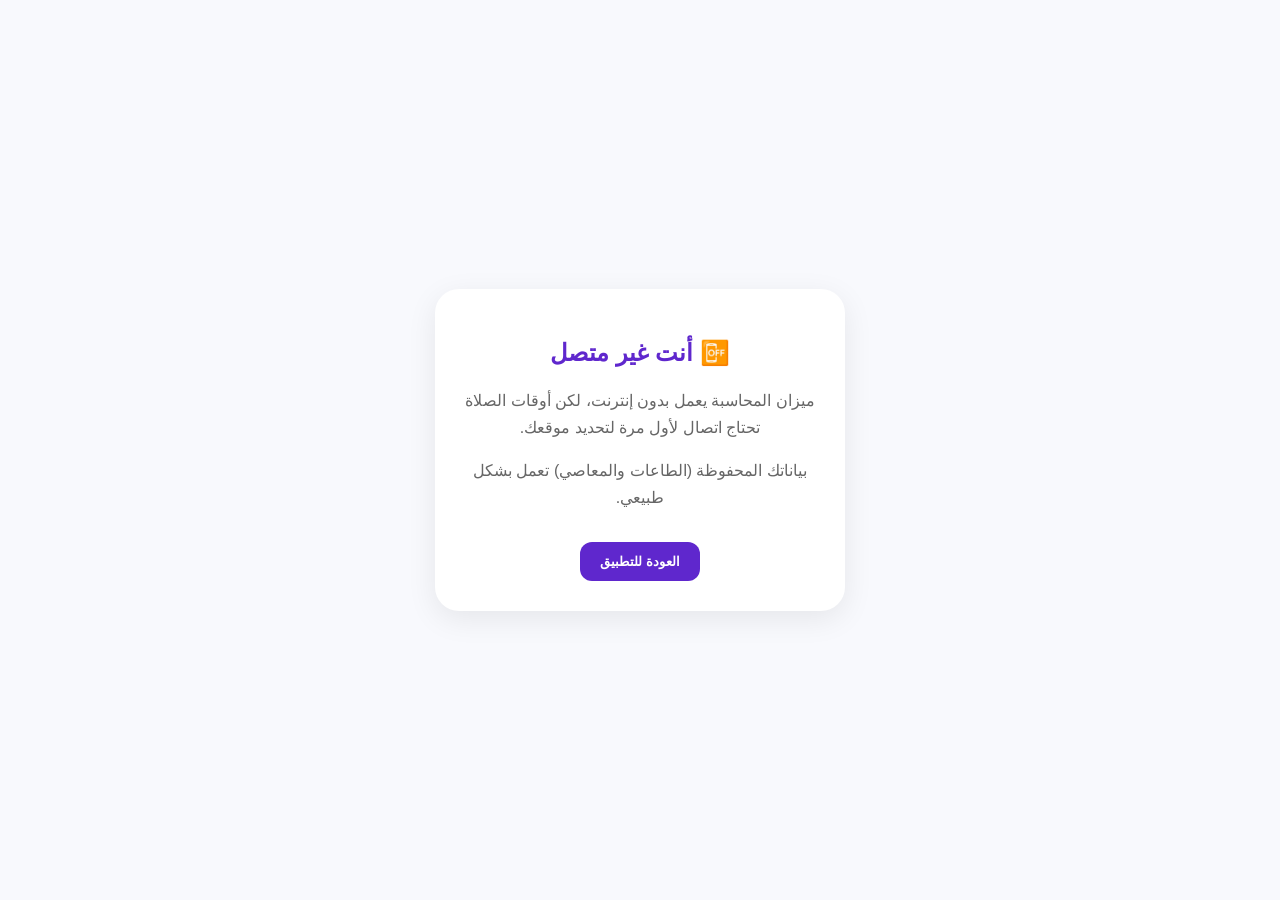
==== offline.html @ 46c64dba "Create offline.html" ====
<!DOCTYPE html>
<html lang="ar" dir="rtl">
<head><style>
@font-face {
  font-family: "Optimistic";
  font-style: normal;
  font-weight: 400 600;
  font-display: swap;
  src: url("/fonts/OptimisticAI_VF_Optimized.woff2") format("woff2");
}
@font-face {
  font-family: "Optimistic Mono";
  font-style: normal;
  font-weight: 400;
  font-display: swap;
  src: url("/fonts/OptimisticMono_W_TextRegular.woff2") format("woff2");
}
:where(html) {
  font-family: "Optimistic", system-ui, sans-serif;
}
:where(code, pre, kbd, samp) {
  font-family: "Optimistic Mono", ui-monospace, monospace;
}
</style>
<meta charset="UTF-8">
<meta name="viewport" content="width=device-width, initial-scale=1.0">
<title>بدون اتصال - ميزان المحاسبة</title>
<style>
body{font-family:'Tajawal',sans-serif;background:#f8f9fd;display:flex;align-items:center;justify-content:center;height:100vh;margin:0;text-align:center}
.card{background:white;padding:30px;border-radius:24px;box-shadow:0 8px 30px rgba(0,0,0,0.08);max-width:350px}
h2{color:#5f27cd}
p{color:#666;line-height:1.7}
button{margin-top:15px;padding:12px 20px;border:none;border-radius:12px;background:#5f27cd;color:white;font-family:inherit;font-weight:700;cursor:pointer}
</style>
</head>
<body>
<div class="card">
<h2>📴 أنت غير متصل</h2>
<p>ميزان المحاسبة يعمل بدون إنترنت، لكن أوقات الصلاة تحتاج اتصال لأول مرة لتحديد موقعك.</p>
<p>بياناتك المحفوظة (الطاعات والمعاصي) تعمل بشكل طبيعي.</p>
<button onclick="window.location.href='./index.html'">العودة للتطبيق</button>
</div>
<script>(function(){var loc=location.href.replace(/#.*$/,"");var ATTR_NAMES=["data-product-id","data-productid","data-product_id","product-id","productid","product_id","data-source-entity-id","source-entity-id","source_entity_id","data-product","data-metadata","data-meta"];var DATASET_KEYS=["productId","productid","product_id","sourceEntityId","sourceentityid","source_entity_id","product","metadata","meta"];function readProductId(value){if(typeof value!=="string"||value.length===0)return null;if(/^[0-9]{6,}$/.test(value))return value;var match=value.match(/(?:product(?:_|-)?id|source(?:_|-)?entity(?:_|-)?id)["'=:\s]+([0-9]{6,})/i);return match?match[1]:null}function extractProductId(start){for(var node=start;node&&node!==document.body;node=node.parentElement){for(var i=0;i<ATTR_NAMES.length;i++){var attrValue=node.getAttribute&&node.getAttribute(ATTR_NAMES[i]);var attrProductId=readProductId(attrValue);if(attrProductId)return attrProductId}var dataset=node.dataset||null;if(dataset){for(var j=0;j<DATASET_KEYS.length;j++){var dataValue=dataset[DATASET_KEYS[j]];var dataProductId=readProductId(dataValue);if(dataProductId)return dataProductId}}}return null}function isInlineMediaSlotElement(node){return !!(node&&node.getAttribute&&node.getAttribute("data-clippy-inline-media-slot")!==null)}function findInlineMediaSlot(start){for(var node=start;node&&node!==document.body;node=node.parentElement){if(isInlineMediaSlotElement(node))return node}return null}function readInlineMediaUrl(node){if(!node)return null;return node.getAttribute&&((node.getAttribute("data-clippy-inline-media-url")||node.getAttribute("data-url")||node.getAttribute("data_url")))||node.href||null}function stripHash(url){return String(url).replace(/#.*$/,"")}function urlsMatch(a,b){if(!a||!b)return false;try{return stripHash(new URL(a,loc).href)===stripHash(new URL(b,loc).href)}catch(_){return stripHash(a)===stripHash(b)}}function isFirstPartyReelUrl(value){try{var url=new URL(value,loc);if(url.protocol!=="https:")return false;var host=url.hostname.toLowerCase();var supported=host==="instagram.com"||host.endsWith(".instagram.com")||host==="facebook.com"||host.endsWith(".facebook.com");return supported&&/\/reels?\//i.test(url.pathname)}catch(_){return false}}function isInlineMediaUrlClick(node,href){var slot=findInlineMediaSlot(node);if(!slot)return false;var slotUrl=readInlineMediaUrl(slot);if(slotUrl)return urlsMatch(href,slotUrl);return isFirstPartyReelUrl(href)}function findDataHref(start){for(var node=start;node&&node!==document.body;node=node.parentElement){if(node.getAttribute){var href=node.getAttribute("data-href")||node.getAttribute("data-url");if(href)return{href:href,node:node}}}return null}var nativeOpen=window.open;window.open=function(url){if(parent!==window&&typeof url==="string"&&/^https?:\/\//.test(url)){parent.postMessage({type:"ecto:usercontent-link-click",href:url},"*");return null}return nativeOpen?nativeOpen.apply(window,arguments):null};document.addEventListener("click",function(e){var target=e.target instanceof Element?e.target:null;if(!target)return;if(parent===window)return;var a=target.closest?target.closest("a[href]"):null;if(a&&a.href&&/^https?:\/\//.test(a.href)&&a.href.replace(/#.*$/,"")!==loc){if(isInlineMediaUrlClick(a,a.href))return;var productId=extractProductId(target)||extractProductId(a);if(productId){e.preventDefault();parent.postMessage({type:"ecto-artifact-link-click",productId:productId},"*");return}e.preventDefault();parent.postMessage({type:"ecto:usercontent-link-click",href:a.href},"*");return}var dataHref=findDataHref(target);if(dataHref&&/^https?:\/\//.test(dataHref.href)&&dataHref.href.replace(/#.*$/,"")!==loc){if(isInlineMediaUrlClick(dataHref.node,dataHref.href))return;e.preventDefault();parent.postMessage({type:"ecto:usercontent-link-click",href:dataHref.href},"*")}},true)})();</script><script>(function(){var FOCUS_TYPE="ecto:artifact-focus-request";var CLOSE_TYPE="ecto:artifact-close-request";function focusArtifactDocument(){var body=document.body;if(!body)return;try{window.focus();}catch(e){}if(!body.hasAttribute("tabindex"))body.setAttribute("tabindex","-1");try{body.focus({preventScroll:true});}catch(e){try{body.focus();}catch(e2){}}}window.addEventListener("message",function(event){if(event.source!==window.parent)return;var data=event.data;if(!data||typeof data!=="object"||data.type!==FOCUS_TYPE)return;if(document.readyState==="loading"){document.addEventListener("DOMContentLoaded",focusArtifactDocument,{once:true});return;}focusArtifactDocument();});window.addEventListener("keydown",function(event){if(event.key!=="Escape")return;window.setTimeout(function(){if(event.defaultPrevented)return;window.parent.postMessage({type:CLOSE_TYPE},"*");},0);});})();</script></body>
</html>
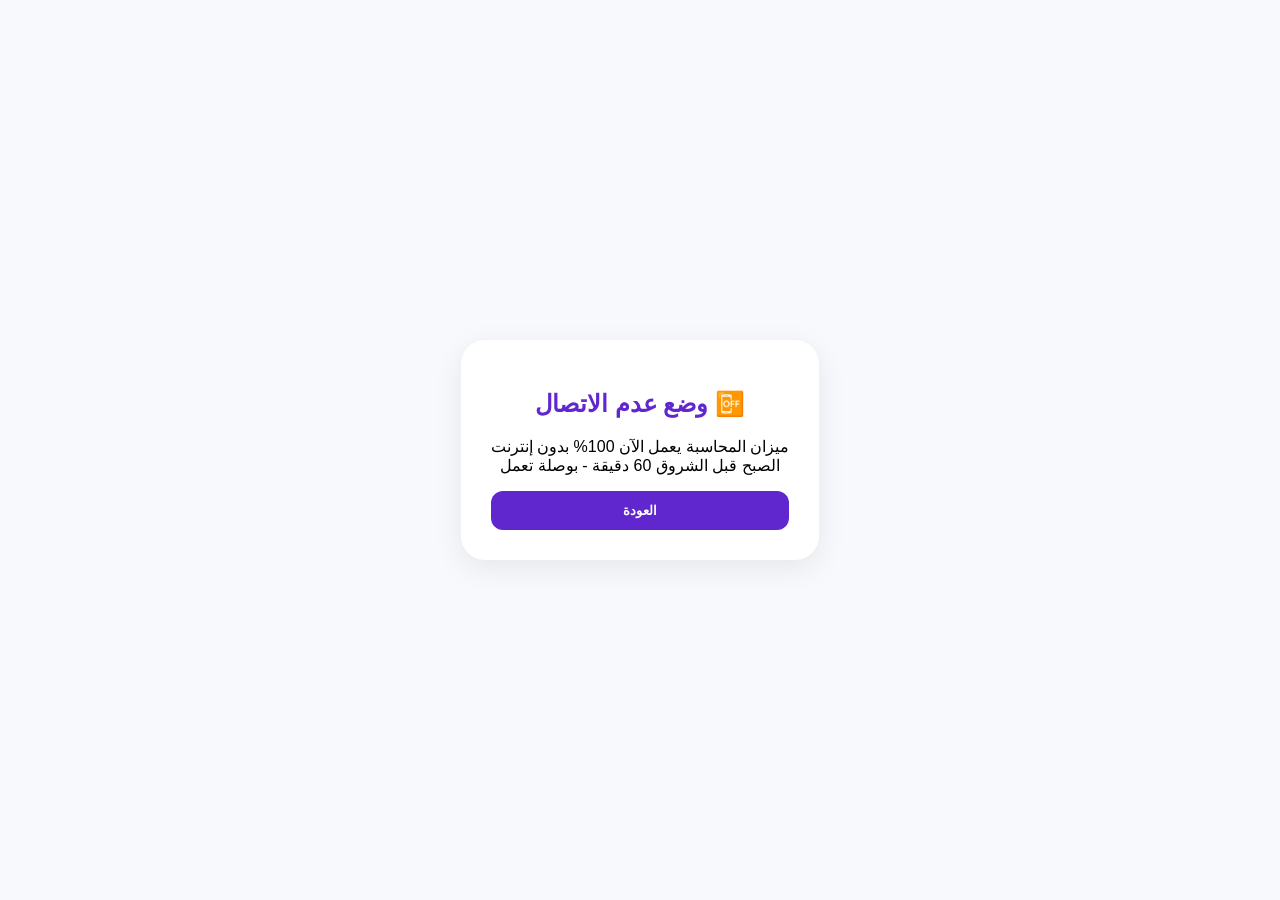
==== commit a78080ec: "Update offline.html" ====
--- a/offline.html
+++ b/offline.html
@@ -1,44 +1,7 @@
 <!DOCTYPE html>
 <html lang="ar" dir="rtl">
-<head><style>
-@font-face {
-  font-family: "Optimistic";
-  font-style: normal;
-  font-weight: 400 600;
-  font-display: swap;
-  src: url("/fonts/OptimisticAI_VF_Optimized.woff2") format("woff2");
-}
-@font-face {
-  font-family: "Optimistic Mono";
-  font-style: normal;
-  font-weight: 400;
-  font-display: swap;
-  src: url("/fonts/OptimisticMono_W_TextRegular.woff2") format("woff2");
-}
-:where(html) {
-  font-family: "Optimistic", system-ui, sans-serif;
-}
-:where(code, pre, kbd, samp) {
-  font-family: "Optimistic Mono", ui-monospace, monospace;
-}
-</style>
-<meta charset="UTF-8">
-<meta name="viewport" content="width=device-width, initial-scale=1.0">
-<title>بدون اتصال - ميزان المحاسبة</title>
-<style>
-body{font-family:'Tajawal',sans-serif;background:#f8f9fd;display:flex;align-items:center;justify-content:center;height:100vh;margin:0;text-align:center}
-.card{background:white;padding:30px;border-radius:24px;box-shadow:0 8px 30px rgba(0,0,0,0.08);max-width:350px}
-h2{color:#5f27cd}
-p{color:#666;line-height:1.7}
-button{margin-top:15px;padding:12px 20px;border:none;border-radius:12px;background:#5f27cd;color:white;font-family:inherit;font-weight:700;cursor:pointer}
-</style>
+<head><meta charset="UTF-8"><meta name="viewport" content="width=device-width,initial-scale=1.0"><title>بدون اتصال</title>
+<style>body{font-family:'Tajawal',sans-serif;background:#f8f9fd;display:flex;align-items:center;justify-content:center;height:100vh;margin:0;text-align:center}.card{background:white;padding:30px;border-radius:24px;box-shadow:0 8px 30px rgba(0,0,0,0.08);max-width:380px;margin:20px}h2{color:#5f27cd}</style>
 </head>
-<body>
-<div class="card">
-<h2>📴 أنت غير متصل</h2>
-<p>ميزان المحاسبة يعمل بدون إنترنت، لكن أوقات الصلاة تحتاج اتصال لأول مرة لتحديد موقعك.</p>
-<p>بياناتك المحفوظة (الطاعات والمعاصي) تعمل بشكل طبيعي.</p>
-<button onclick="window.location.href='./index.html'">العودة للتطبيق</button>
-</div>
-<script>(function(){var loc=location.href.replace(/#.*$/,"");var ATTR_NAMES=["data-product-id","data-productid","data-product_id","product-id","productid","product_id","data-source-entity-id","source-entity-id","source_entity_id","data-product","data-metadata","data-meta"];var DATASET_KEYS=["productId","productid","product_id","sourceEntityId","sourceentityid","source_entity_id","product","metadata","meta"];function readProductId(value){if(typeof value!=="string"||value.length===0)return null;if(/^[0-9]{6,}$/.test(value))return value;var match=value.match(/(?:product(?:_|-)?id|source(?:_|-)?entity(?:_|-)?id)["'=:\s]+([0-9]{6,})/i);return match?match[1]:null}function extractProductId(start){for(var node=start;node&&node!==document.body;node=node.parentElement){for(var i=0;i<ATTR_NAMES.length;i++){var attrValue=node.getAttribute&&node.getAttribute(ATTR_NAMES[i]);var attrProductId=readProductId(attrValue);if(attrProductId)return attrProductId}var dataset=node.dataset||null;if(dataset){for(var j=0;j<DATASET_KEYS.length;j++){var dataValue=dataset[DATASET_KEYS[j]];var dataProductId=readProductId(dataValue);if(dataProductId)return dataProductId}}}return null}function isInlineMediaSlotElement(node){return !!(node&&node.getAttribute&&node.getAttribute("data-clippy-inline-media-slot")!==null)}function findInlineMediaSlot(start){for(var node=start;node&&node!==document.body;node=node.parentElement){if(isInlineMediaSlotElement(node))return node}return null}function readInlineMediaUrl(node){if(!node)return null;return node.getAttribute&&((node.getAttribute("data-clippy-inline-media-url")||node.getAttribute("data-url")||node.getAttribute("data_url")))||node.href||null}function stripHash(url){return String(url).replace(/#.*$/,"")}function urlsMatch(a,b){if(!a||!b)return false;try{return stripHash(new URL(a,loc).href)===stripHash(new URL(b,loc).href)}catch(_){return stripHash(a)===stripHash(b)}}function isFirstPartyReelUrl(value){try{var url=new URL(value,loc);if(url.protocol!=="https:")return false;var host=url.hostname.toLowerCase();var supported=host==="instagram.com"||host.endsWith(".instagram.com")||host==="facebook.com"||host.endsWith(".facebook.com");return supported&&/\/reels?\//i.test(url.pathname)}catch(_){return false}}function isInlineMediaUrlClick(node,href){var slot=findInlineMediaSlot(node);if(!slot)return false;var slotUrl=readInlineMediaUrl(slot);if(slotUrl)return urlsMatch(href,slotUrl);return isFirstPartyReelUrl(href)}function findDataHref(start){for(var node=start;node&&node!==document.body;node=node.parentElement){if(node.getAttribute){var href=node.getAttribute("data-href")||node.getAttribute("data-url");if(href)return{href:href,node:node}}}return null}var nativeOpen=window.open;window.open=function(url){if(parent!==window&&typeof url==="string"&&/^https?:\/\//.test(url)){parent.postMessage({type:"ecto:usercontent-link-click",href:url},"*");return null}return nativeOpen?nativeOpen.apply(window,arguments):null};document.addEventListener("click",function(e){var target=e.target instanceof Element?e.target:null;if(!target)return;if(parent===window)return;var a=target.closest?target.closest("a[href]"):null;if(a&&a.href&&/^https?:\/\//.test(a.href)&&a.href.replace(/#.*$/,"")!==loc){if(isInlineMediaUrlClick(a,a.href))return;var productId=extractProductId(target)||extractProductId(a);if(productId){e.preventDefault();parent.postMessage({type:"ecto-artifact-link-click",productId:productId},"*");return}e.preventDefault();parent.postMessage({type:"ecto:usercontent-link-click",href:a.href},"*");return}var dataHref=findDataHref(target);if(dataHref&&/^https?:\/\//.test(dataHref.href)&&dataHref.href.replace(/#.*$/,"")!==loc){if(isInlineMediaUrlClick(dataHref.node,dataHref.href))return;e.preventDefault();parent.postMessage({type:"ecto:usercontent-link-click",href:dataHref.href},"*")}},true)})();</script><script>(function(){var FOCUS_TYPE="ecto:artifact-focus-request";var CLOSE_TYPE="ecto:artifact-close-request";function focusArtifactDocument(){var body=document.body;if(!body)return;try{window.focus();}catch(e){}if(!body.hasAttribute("tabindex"))body.setAttribute("tabindex","-1");try{body.focus({preventScroll:true});}catch(e){try{body.focus();}catch(e2){}}}window.addEventListener("message",function(event){if(event.source!==window.parent)return;var data=event.data;if(!data||typeof data!=="object"||data.type!==FOCUS_TYPE)return;if(document.readyState==="loading"){document.addEventListener("DOMContentLoaded",focusArtifactDocument,{once:true});return;}focusArtifactDocument();});window.addEventListener("keydown",function(event){if(event.key!=="Escape")return;window.setTimeout(function(){if(event.defaultPrevented)return;window.parent.postMessage({type:CLOSE_TYPE},"*");},0);});})();</script></body>
-</html>
+<body><div class="card"><h2>📴 وضع عدم الاتصال</h2><p>ميزان المحاسبة يعمل الآن 100% بدون إنترنت<br>الصبح قبل الشروق 60 دقيقة - بوصلة تعمل</p><button onclick="location.href='./index.html'" style="padding:12px 20px;border:none;border-radius:12px;background:#5f27cd;color:white;width:100%;font-weight:700">العودة</button></div></body>
+</html>
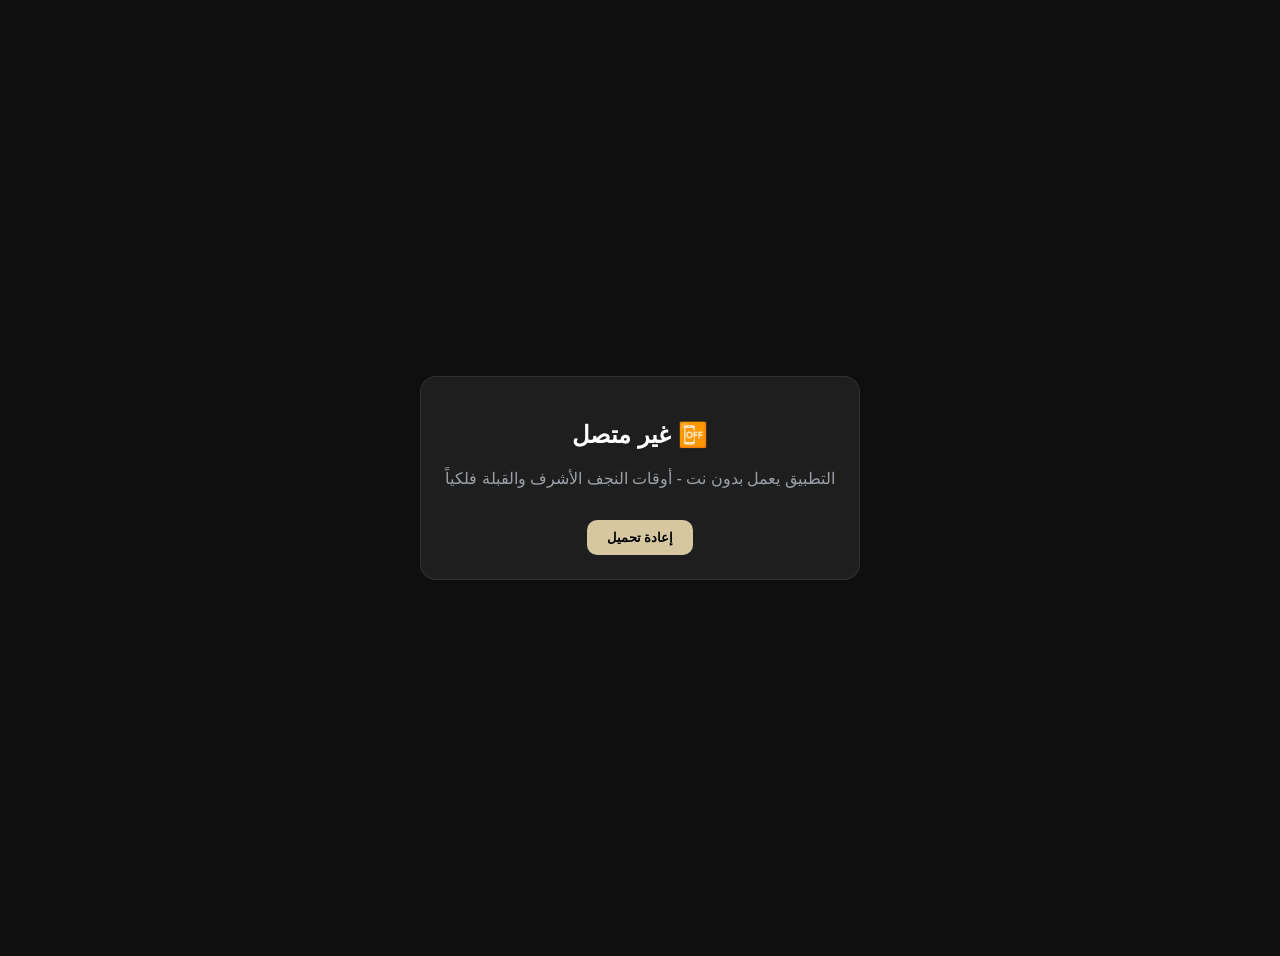
==== commit 83068895: "Update offline.html" ====
--- a/offline.html
+++ b/offline.html
@@ -1,7 +1 @@
-<!DOCTYPE html>
-<html lang="ar" dir="rtl">
-<head><meta charset="UTF-8"><meta name="viewport" content="width=device-width,initial-scale=1.0"><title>بدون اتصال</title>
-<style>body{font-family:'Tajawal',sans-serif;background:#f8f9fd;display:flex;align-items:center;justify-content:center;height:100vh;margin:0;text-align:center}.card{background:white;padding:30px;border-radius:24px;box-shadow:0 8px 30px rgba(0,0,0,0.08);max-width:380px;margin:20px}h2{color:#5f27cd}</style>
-</head>
-<body><div class="card"><h2>📴 وضع عدم الاتصال</h2><p>ميزان المحاسبة يعمل الآن 100% بدون إنترنت<br>الصبح قبل الشروق 60 دقيقة - بوصلة تعمل</p><button onclick="location.href='./index.html'" style="padding:12px 20px;border:none;border-radius:12px;background:#5f27cd;color:white;width:100%;font-weight:700">العودة</button></div></body>
-</html>+<!DOCTYPE html><html lang="ar" dir="rtl"><head><meta charset="UTF-8"><meta name="viewport" content="width=device-width,initial-scale=1"><title>غير متصل</title><style>body{font-family:'Cairo',sans-serif;background:#0f0f0f;color:#fff;display:flex;align-items:center;justify-content:center;height:100vh;text-align:center;padding:20px}.box{background:#1e1e1e;padding:24px;border-radius:16px;border:1px solid rgba(255,255,255,0.08)}</style></head><body><div class="box"><h2>📴 غير متصل</h2><p style="color:#9aa0a6;margin-top:8px">التطبيق يعمل بدون نت - أوقات النجف الأشرف والقبلة فلكياً</p><button onclick="location.reload()" style="margin-top:16px;background:#d6c7a1;color:#000;border:none;padding:10px 20px;border-radius:10px;font-weight:700">إعادة تحميل</button></div></body></html>
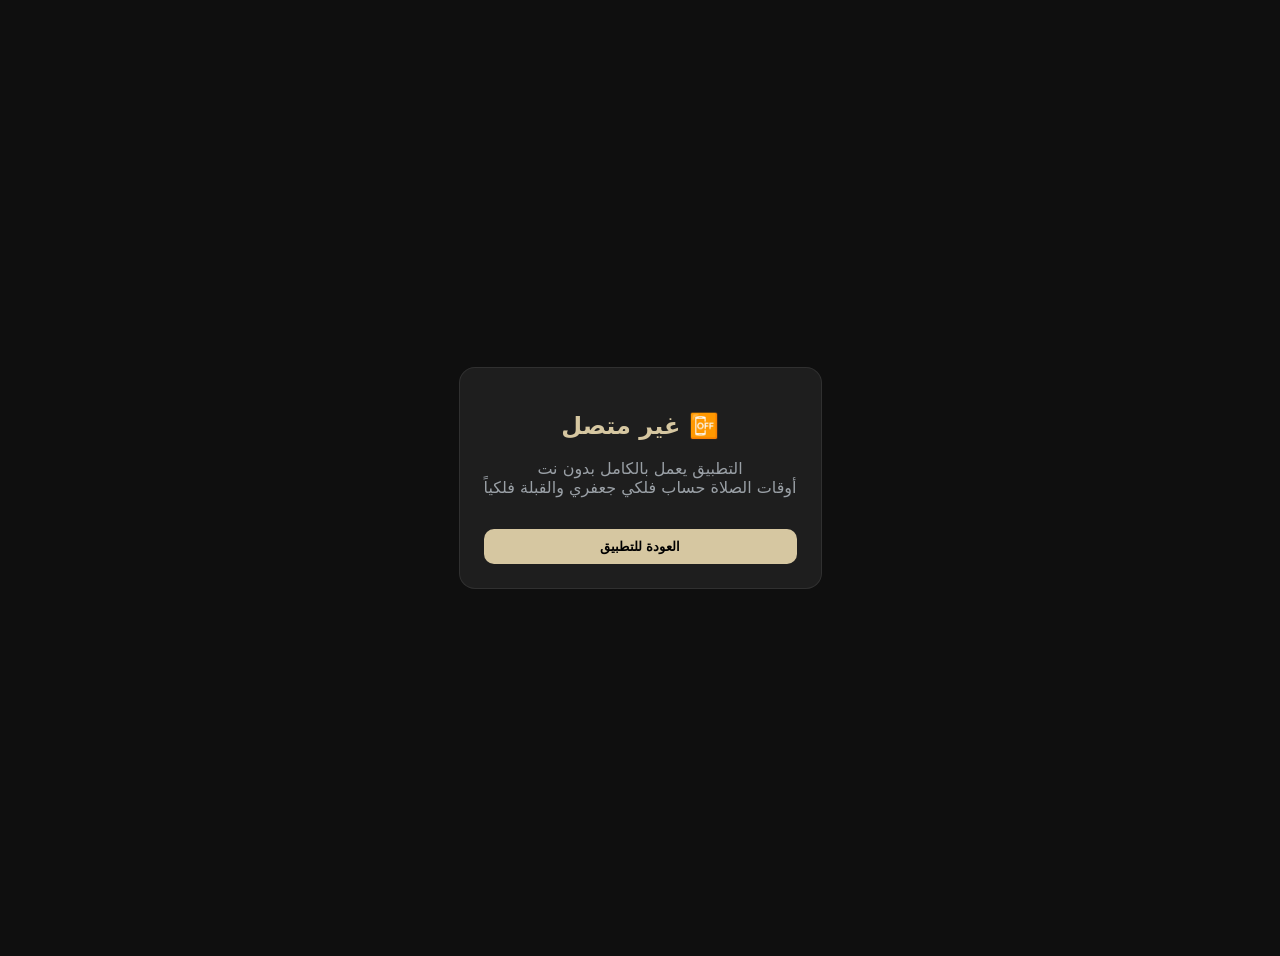
==== commit d5dfc688: "V14 offline full" ====
--- a/offline.html
+++ b/offline.html
@@ -1 +1 @@
-<!DOCTYPE html><html lang="ar" dir="rtl"><head><meta charset="UTF-8"><meta name="viewport" content="width=device-width,initial-scale=1"><title>غير متصل</title><style>body{font-family:'Cairo',sans-serif;background:#0f0f0f;color:#fff;display:flex;align-items:center;justify-content:center;height:100vh;text-align:center;padding:20px}.box{background:#1e1e1e;padding:24px;border-radius:16px;border:1px solid rgba(255,255,255,0.08)}</style></head><body><div class="box"><h2>📴 غير متصل</h2><p style="color:#9aa0a6;margin-top:8px">التطبيق يعمل بدون نت - أوقات النجف الأشرف والقبلة فلكياً</p><button onclick="location.reload()" style="margin-top:16px;background:#d6c7a1;color:#000;border:none;padding:10px 20px;border-radius:10px;font-weight:700">إعادة تحميل</button></div></body></html>+<!DOCTYPE html><html lang="ar" dir="rtl"><head><meta charset="UTF-8"><meta name="viewport" content="width=device-width,initial-scale=1"><title>غير متصل</title><style>body{font-family:system-ui,Tahoma,sans-serif;background:#0f0f0f;color:#fff;display:flex;align-items:center;justify-content:center;height:100vh;text-align:center;padding:20px}.box{background:#1e1e1e;padding:24px;border-radius:16px;border:1px solid rgba(255,255,255,0.08);max-width:360px} h2{color:#d6c7a1}</style></head><body><div class="box"><h2>📴 غير متصل</h2><p style="color:#9aa0a6;margin-top:8px">التطبيق يعمل بالكامل بدون نت<br>أوقات الصلاة حساب فلكي جعفري والقبلة فلكياً</p><button onclick="location.href='./index.html'" style="margin-top:16px;background:#d6c7a1;color:#000;border:none;padding:10px 20px;border-radius:10px;font-weight:700;width:100%">العودة للتطبيق</button></div></body></html>
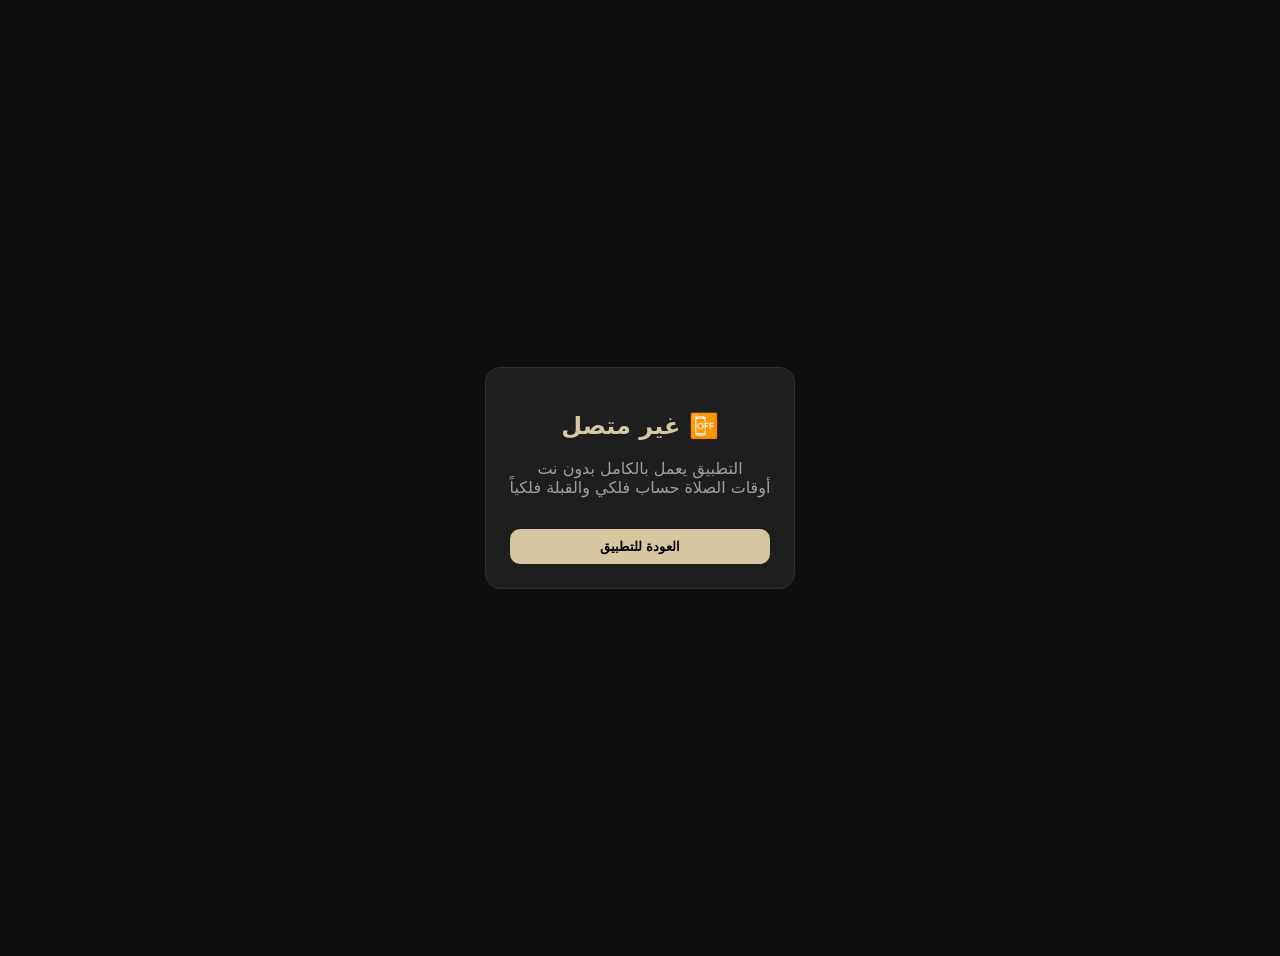
==== commit 10b9f42b: "Update offline.html" ====
--- a/offline.html
+++ b/offline.html
@@ -1 +1 @@
-<!DOCTYPE html><html lang="ar" dir="rtl"><head><meta charset="UTF-8"><meta name="viewport" content="width=device-width,initial-scale=1"><title>غير متصل</title><style>body{font-family:system-ui,Tahoma,sans-serif;background:#0f0f0f;color:#fff;display:flex;align-items:center;justify-content:center;height:100vh;text-align:center;padding:20px}.box{background:#1e1e1e;padding:24px;border-radius:16px;border:1px solid rgba(255,255,255,0.08);max-width:360px} h2{color:#d6c7a1}</style></head><body><div class="box"><h2>📴 غير متصل</h2><p style="color:#9aa0a6;margin-top:8px">التطبيق يعمل بالكامل بدون نت<br>أوقات الصلاة حساب فلكي جعفري والقبلة فلكياً</p><button onclick="location.href='./index.html'" style="margin-top:16px;background:#d6c7a1;color:#000;border:none;padding:10px 20px;border-radius:10px;font-weight:700;width:100%">العودة للتطبيق</button></div></body></html>
+<!DOCTYPE html><html lang="ar" dir="rtl"><head><meta charset="UTF-8"><meta name="viewport" content="width=device-width,initial-scale=1"><title>غير متصل</title><style>body{font-family:system-ui,Tahoma,sans-serif;background:#0f0f0f;color:#fff;display:flex;align-items:center;justify-content:center;height:100vh;text-align:center;padding:20px}.box{background:#1e1e1e;padding:24px;border-radius:16px;border:1px solid rgba(255,255,255,0.08);max-width:360px} h2{color:#d6c7a1}</style></head><body><div class="box"><h2>📴 غير متصل</h2><p style="color:#9aa0a6;margin-top:8px">التطبيق يعمل بالكامل بدون نت<br>أوقات الصلاة حساب فلكي والقبلة فلكياً</p><button onclick="location.href='./index.html'" style="margin-top:16px;background:#d6c7a1;color:#000;border:none;padding:10px 20px;border-radius:10px;font-weight:700;width:100%">العودة للتطبيق</button></div></body></html>
